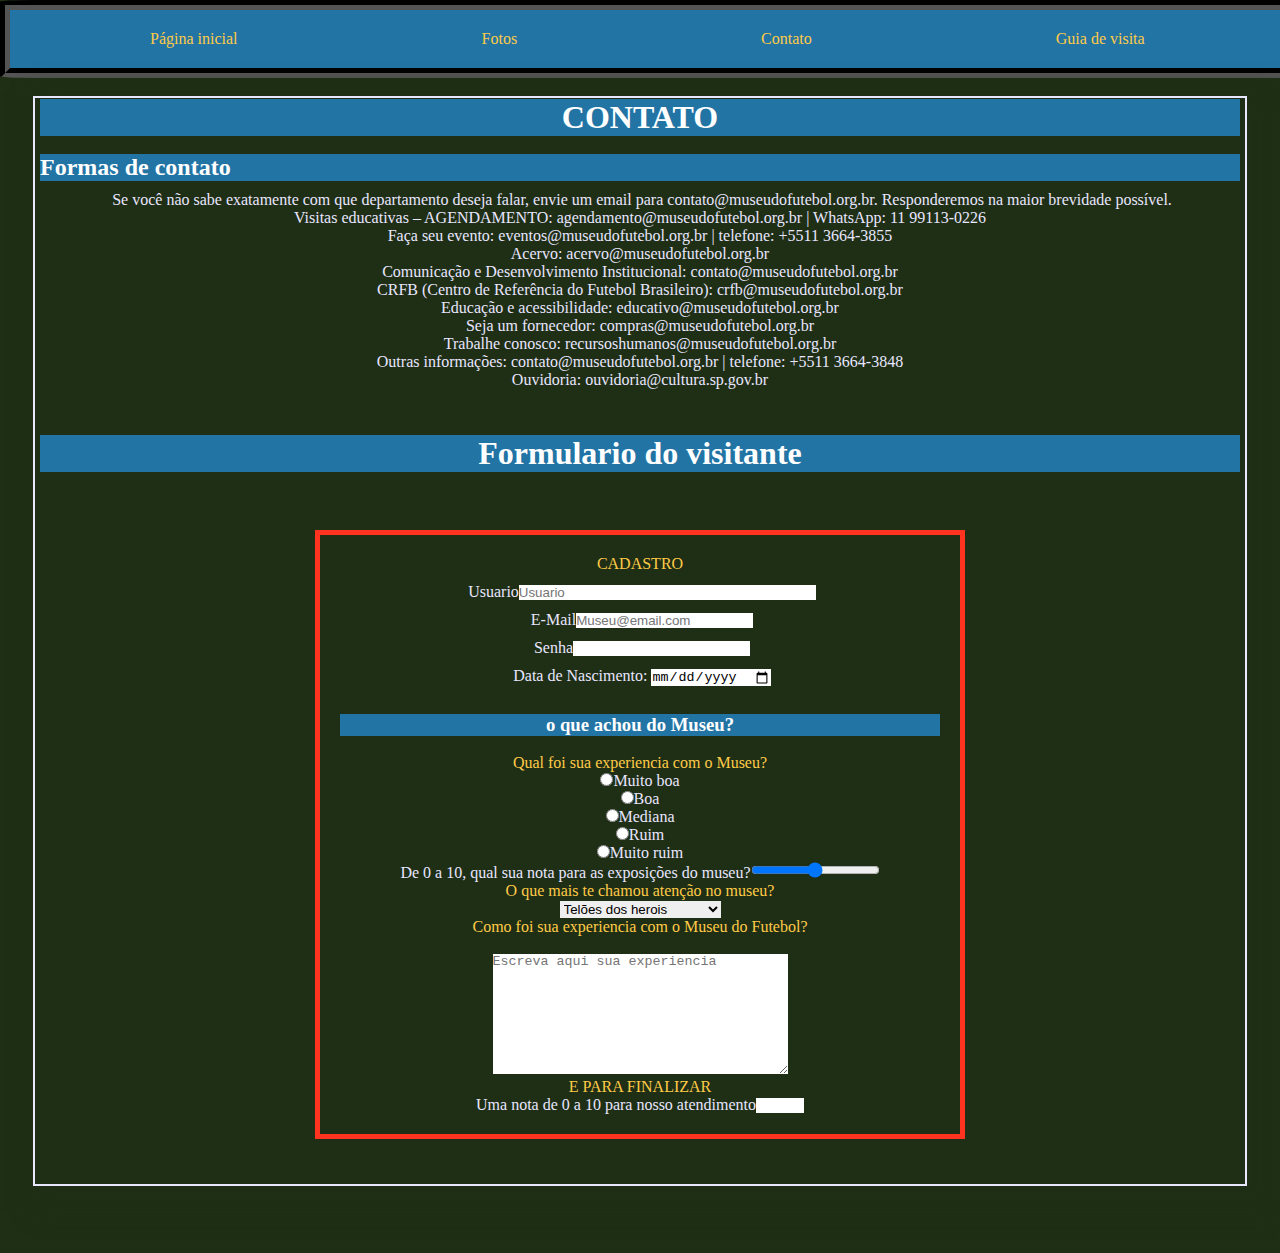
==== faleconosco.html @ b964ab52 "qqcoisa" ====
<!DOCTYPE html>
<html lang="pt-br">
<head>
    <meta charset="UTF-8">
    <meta http-equiv="X-UA-Compatible" content="IE=edge">
    <meta name="viewport" content="width=device-width, initial-scale=1.0">
    <title>Contato</title>
    <link rel="stylesheet" href="css/style.css"> 
    <link rel="shortcut icon" href="imagens/favicon.ico" type="image/x-icon">
</head>
<body>
    <nav>
        <a href="index.html" rel="prev"> Página inicial </a>
        <a href="galeria.html"> Fotos
        <a href="faleconosco.html">Contato</a>
        <a href="museu.html" rel="next"> Guia de visita</a>
        </nav>
        <br>
    <main>
        <div class="museu">
        <h1 class="falec1">CONTATO</h1>
    <br>
        <h2>Formas de contato</h2>

    <p> Se você não sabe exatamente com que departamento deseja falar, envie um email para contato@museudofutebol.org.br. 
        Responderemos na maior brevidade possível.<br>
        
        Visitas educativas – AGENDAMENTO: agendamento@museudofutebol.org.br | WhatsApp: 11 99113-0226<br>
        Faça seu evento: eventos@museudofutebol.org.br | telefone: +5511 3664-3855<br>
        Acervo: acervo@museudofutebol.org.br<br>
        Comunicação e Desenvolvimento Institucional: contato@museudofutebol.org.br<br>
        CRFB (Centro de Referência do Futebol Brasileiro): crfb@museudofutebol.org.br<br>
        Educação e acessibilidade: educativo@museudofutebol.org.br<br>
        Seja um fornecedor: compras@museudofutebol.org.br<br>
        Trabalhe conosco: recursoshumanos@museudofutebol.org.br<br>
        Outras informações: contato@museudofutebol.org.br | telefone: +5511 3664-3848<br>
        Ouvidoria: ouvidoria@cultura.sp.gov.br</p><br>

    <br>

    <h1> Formulario do visitante</h1>
    <br>
        <center>
    <form>
        <fieldset>
            <legend>CADASTRO</legend>
            <p><label for="iduser">Usuario</label><input type="text" name="user" id="iduser" size="35" placeholder="Usuario"></p> 
            <p><label for="nEmail">E-Mail</label><input type="email" id="nEmail" name="idEmail" placeholder="Museu@email.com"></p>
            <p><label for="nSenha">Senha</label><input type="password" id="nSenha" name="idSenha"></p>
            <p><label for="idDDN">Data de Nascimento: </label><input type="date" name="nDDN" id="idDDN"></p>
        </fieldset>
        <br>
        <h3>o que achou do Museu?</h3>
        <br>
        <fieldset>
            <legend>Qual foi sua experiencia com o Museu?</legend>
            <input type="radio" name="Temp" id="idTempMB"><label for="idTempMB">Muito boa</label>
            <br>
            <input type="radio" name="Temp" id="idTempB"><label for="idTempB">Boa</label>
            <br>
            <input type="radio" name="Temp" id="idTempM"><label for="idTempM">Mediana</label>
            <br>
            <input type="radio" name="Temp" id="idTempR"><label for="idTempMB">Ruim</label>
            <br>
            <input type="radio" name="Temp" id="idTempMR"><label for="idTempMB">Muito ruim</label>
            <br>
            <label>De 0 a 10, qual sua nota para as exposições do museu?</label><input type="range" min="0" max="10">
            <br>
        </fieldset>
        
        <fieldset>
            <legend>O que mais te chamou atenção no museu?</legend>
            <select name="O que mais te chamou atenção no museu?">
                <option value="teloes">Telões dos herois</option>
                <option value="Tvs">Sala da copa do mundo</option>
                <option value="simulador">Simulador de penalti</option>
                <option value="Outro">Outro</option>
              </select>
        </fieldset>
        <fieldset>
            <legend>Como foi sua experiencia com o Museu do Futebol?</legend>
                <label></label><br><textarea type="text" cols="35" rows="8" placeholder="Escreva aqui sua experiencia"></textarea><br>
              </fieldset>
        </fieldset>
        <fieldset>
            <legend>E PARA FINALIZAR</legend>
            <label>Uma nota de 0 a 10 para nosso atendimento</label><input type="number" min="0" max="10">
        </fieldset>
        </center>
    </form>
    </div>
        </main>
        <br>
 
</body>
</html>
---- css/style.css ----
@charset "UTF-8";

:root{
    --cor1: #000000;
    --cor2: #e9e6ff;
    --cor3: #ffcb47;
    --cor4: #1f2f16;
    --cor5: #2274a5;
    --cor6: #ff331f;
    --cor7: #FFFFFF;
}

*{
    border: 0px;
    margin: 0px;
    padding: 0px;
}
nav {

    width: 1272px;
    border: 10.5px groove var(--cor1);
    margin: auto;
    padding: 20px;
    background-color: var(--cor5);
    border-radius: 2.5%;

}

nav > a{
    margin: 120px;
    text-decoration: solid;
}

nav > a:hover{
    color: var(--cor2);
    background-color: var(--cor4);
    padding: 1px;
    transition-property: inherit;
    transition-duration: 1.5s;
    border-radius: 2%;

}

main{
    color: var(--cor2);
    border: 2.5px solid var(--cor2);
    width: 1200px;
    margin: auto;
    padding: 1px 5px 5px 5px;
    box-shadow: var(--cor4) 15px 10px 20px 15px ;
    margin-bottom: 50px;
    
}
body {
    background-color: var(--cor4);
}

ul {
    background-color: var(--cor4);
}

li {
    color:var(--cor2);
    background-color: var(--cor1);
    text-indent: 5px;
}

.sobrer{
    text-align: center;
}
h1 {
    color: var(--cor7);
    background-color:var(--cor5);
    text-align: center
}

h2 {
    color: var(--cor7);
    background-color:var(--cor5);
}

h3 {
    color: var(--cor7);
    background-color:var(--cor5);
}

a {
    color: var(--cor3);
    margin: 100px;
    text-decoration: solid;
}

legend {
    color: var(--cor3);
}

label {
    color: var(--cor2);
}
.textimg{
    text-align: center;
}

.titulo1{
    text-align: center;
    border-radius: 10;
}

ol{
    color: var(--cor2);
    padding-bottom: 10px;
    line-height: 2em;
    text-align: center;
    text-indent: 4px;
    list-style-position: inside;
}
form {
    width: 50%;
    margin: 40px 0;
    border: 5px solid var(--cor6);
    padding: 20px;
    text-align: center;
}
p{
    text-align: center;
    margin: 10px;
    text-decoration: solid;
    text-indent: 4px;

}
IMG.displayed {
    display: block;
    margin-left: auto;
    margin-right: auto }
#corpo video{
        width: 750px;
        margin:0 auto;
        display: block;
    }
    .museu img{
        display: inline;
        margin: 0px 0px 0px 15%;
        width: 800px;
        height: 350px;
    }
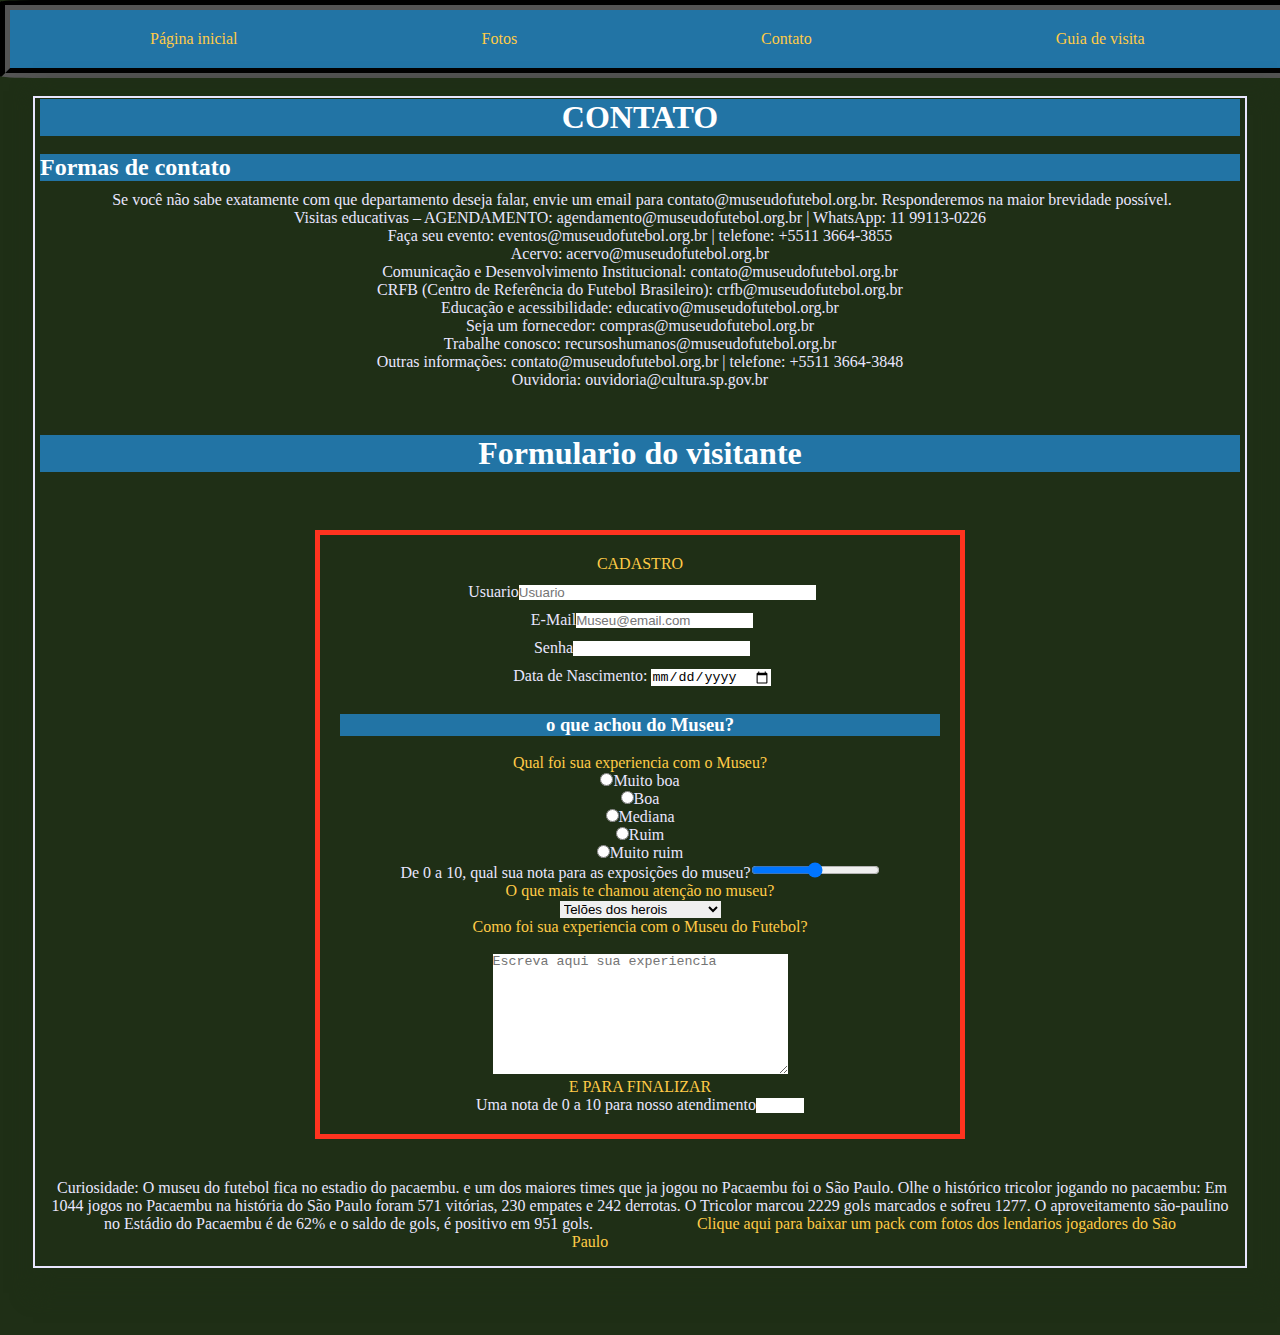
==== commit 1d00ac5c: "MuseuDoFutebol" ====
--- a/faleconosco.html
+++ b/faleconosco.html
@@ -88,6 +88,8 @@
         </fieldset>
         </center>
     </form>
+    <p>Curiosidade: O museu do futebol fica no estadio do pacaembu. e um dos maiores times que ja jogou no Pacaembu foi o São Paulo. Olhe o histórico tricolor jogando no pacaembu: Em 1044 jogos no Pacaembu na história do São Paulo foram 571 vitórias, 230 empates e 242 derrotas. O Tricolor marcou 2229 gols marcados e sofreu 1277. O aproveitamento são-paulino no Estádio do Pacaembu é de 62% e o saldo de gols, é positivo em 951 gols. <a href="packSPFC.zip" class="link1" type="application/zip">Clique aqui para baixar um pack com fotos dos lendarios jogadores do São Paulo</a></p>
+   
     </div>
         </main>
         <br>
